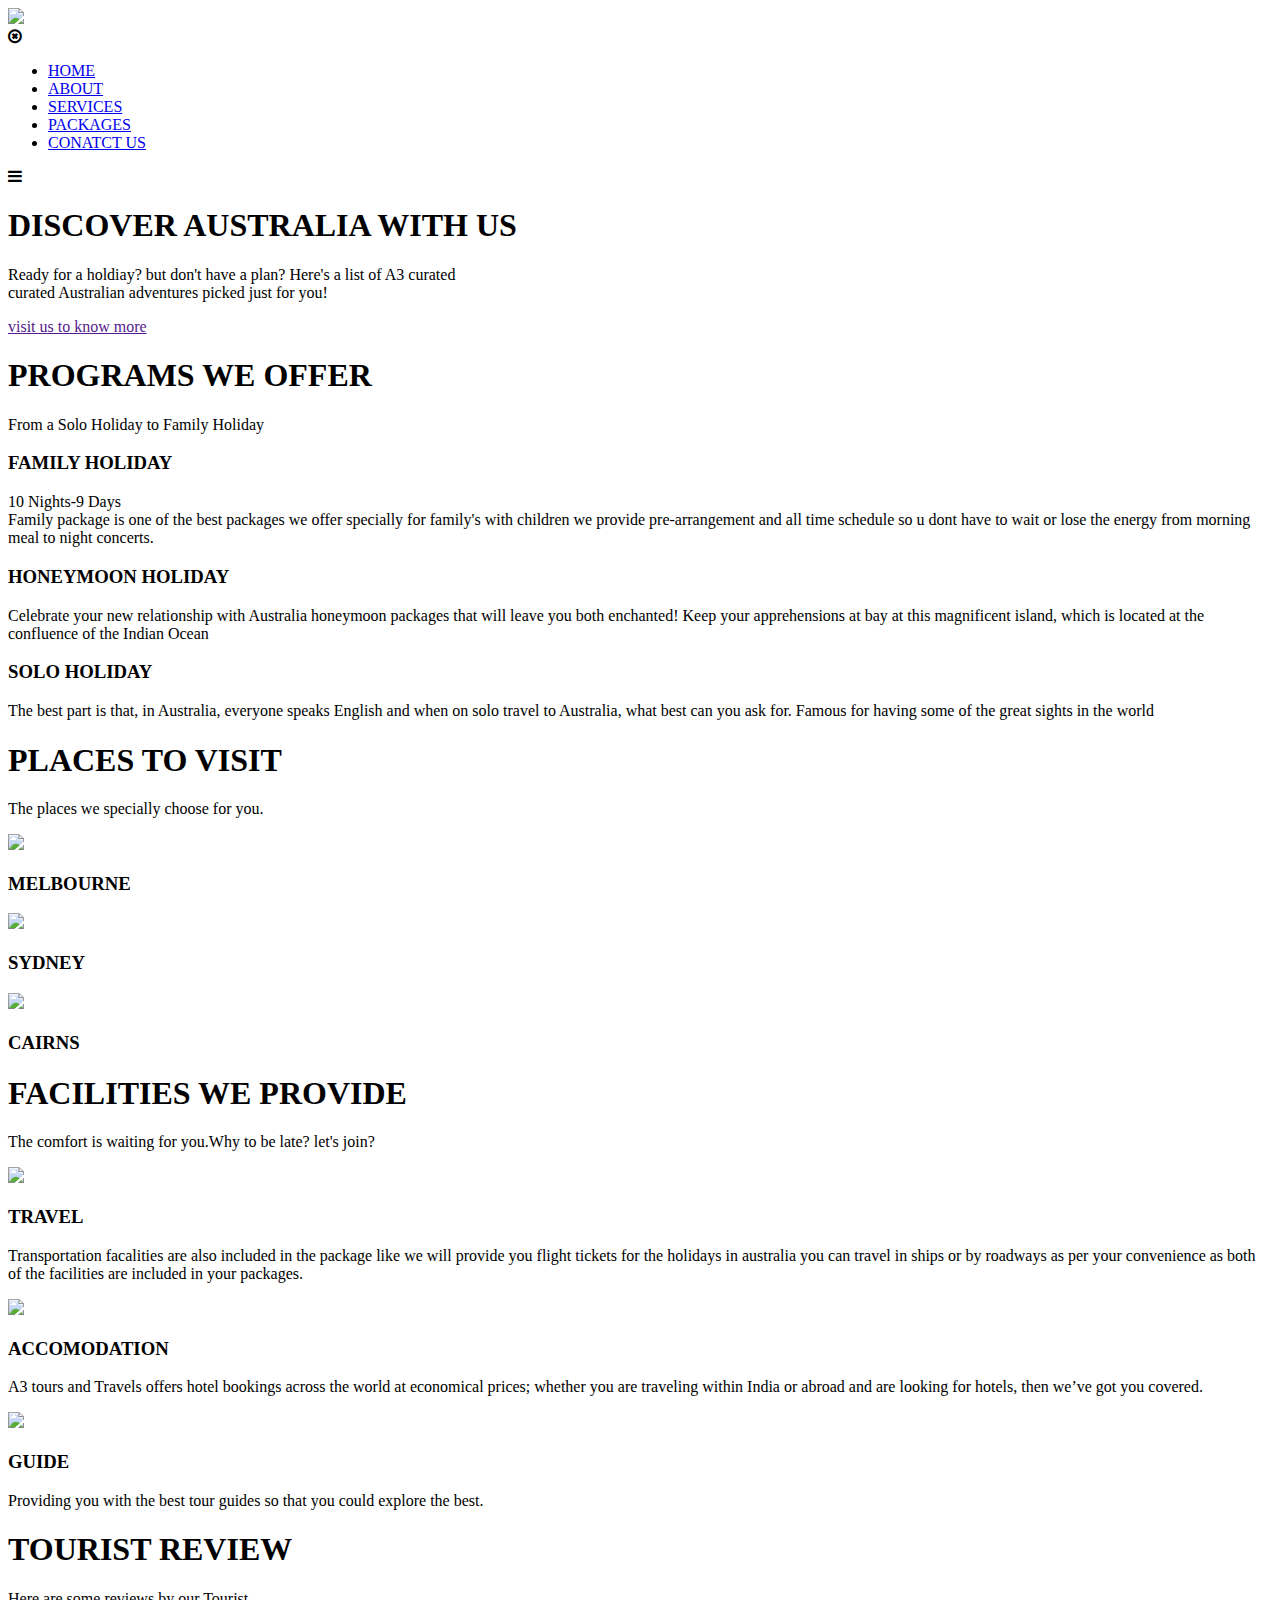
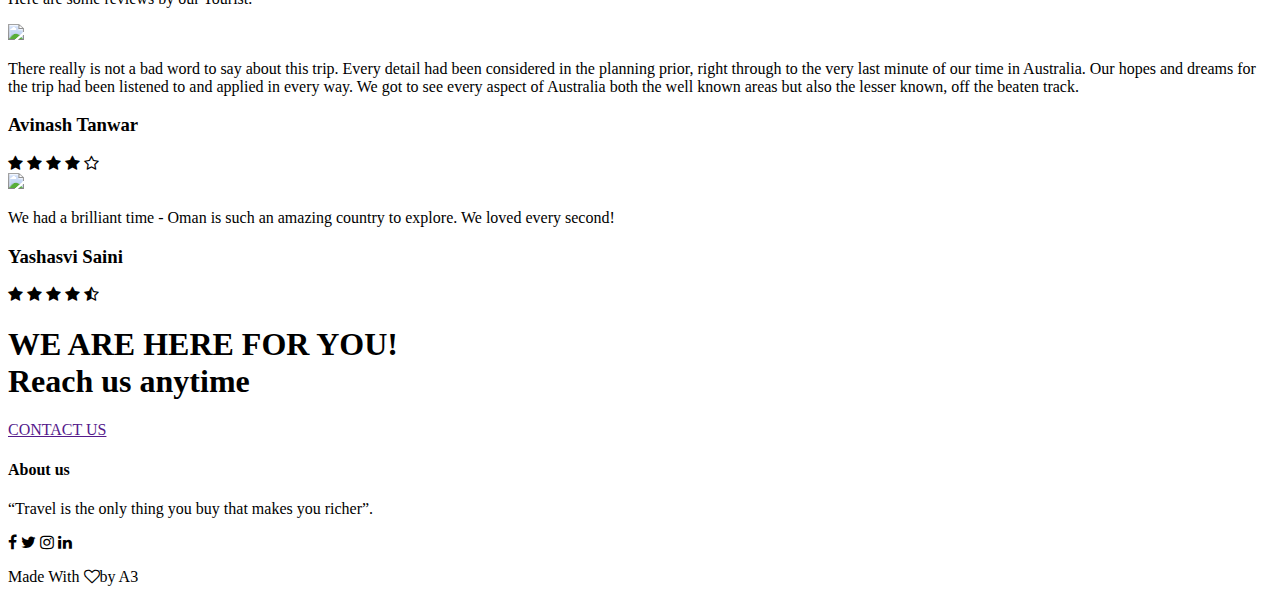
==== index.html @ 457e9604 "Update index.html" ====
<!DOCTYPE html>
<html>
    <head>
        <meta name="viewport" content="width=device-width,
        initial-scale=1.0">
        <title>A3 TOURS AND TRAVELS</title>
        <link rel="stylesheet" href="style1.css">
        <link rel="preconnect" href="https://fonts.googleapis.com">
<link rel="preconnect" href="https://fonts.gstatic.com" crossorigin>
<link href="https://fonts.googleapis.com/css2?family=Libre+Baskerville:wght@400;700&family=Londrina+Solid&display=swap" rel="stylesheet">
    <link rel="stylesheet" href="https://stackpath.bootstrapcdn.com/font-awesome/4.7.0/css/font-awesome.min.css">   


    </head>
<body>  
    <section class="header"> 
        <nav>
            <a href="index.html"><img src="a3 logo.png"></a>
            <div class="nav-links" id="navLinks">
                <i class="fa fa-times-circle-o" onclick="hideMenu()"></i>
                <ul>
                    <li><a href="index.html">HOME</a></li>
                    <li><a href="about.html">ABOUT</a></li>
                    <li><a href="courses.html">SERVICES</a></li>
                    <li><a href="blog.html">PACKAGES</a></li>
                    <li><a href="contact us.html">CONATCT US</a></li>
                </ul>
            </div>
            <i class="fa fa-bars" onclick="showMenu()"></i>
        </nav>
        <div class="text-box">
            <h1>DISCOVER AUSTRALIA WITH US</h1>
            <p>Ready for a holdiay? but don't have a plan? Here's a list of A3 curated <br>
            curated Australian adventures picked just for you!</p>
                <a href="" class="hero-btn">visit us to know more</a>
        </div>

    </section>
    <!----course-->
    <section class="course">
        <h1>PROGRAMS WE OFFER
        </h1>
        <p>From a Solo Holiday to Family Holiday </p>
        <div class="row">
            <div class="course-col">
                <h3>FAMILY HOLIDAY</h3>
                <p>10 Nights-9 Days<br>
                   Family package is one of the best packages 
                we offer specially for family's with children 
            we provide pre-arrangement and all time schedule 
        so u dont have to wait or lose the energy from morning meal to night concerts.</p>
            </div>
            <div class="course-col">
                <h3>HONEYMOON HOLIDAY</h3>
                <p>Celebrate your new relationship with  Australia honeymoon packages that will leave you both enchanted! Keep your apprehensions at bay at this magnificent island, which is located at the confluence of the Indian Ocean 
            </div>
            <div class="course-col">
                <h3>SOLO HOLIDAY</h3>
                <p>The best part is that, in Australia, everyone speaks English and when on solo travel to Australia, what best can you ask for. Famous for having some of the great sights in the world
                </p>
            </div>
        </div>
    </section>
    <!--campus-->

    <section class="campus">
        <h1>PLACES TO VISIT</h1>
        <p>The places we specially choose for you.</p>
        <div class="row">
            <div class="campus-col">
                <img src="melbo.jpg">
                <div class="layer">
                    <h3>MELBOURNE</h3>
                </div>
            </div>
            <div class="campus-col">
                <img src="sydney.jpeg">
                <div class="layer">
                    <h3>SYDNEY</h3>
                </div>
            </div>
            <div class="campus-col">
                <img src="Cairns.jpg">
                <div class="layer">
                    <h3>CAIRNS</h3>
                </div>
            </div>
        </div>
    </section>
    <!--facilities-->
    <section class="facilities">
        <h1>FACILITIES WE PROVIDE</h1>
        <p>The comfort  is waiting for you.Why to be late? let's join?</p>
        <div class="row">
            <div class="facilities-col">
                <img src="TR.jpg">
                <h3>TRAVEL</h3>
                <p>Transportation facalities are also included in the package like we will provide you flight tickets for the holidays in australia you can travel in ships or by roadways as per your convenience as both of the facilities are included in your packages.</p>
            </div>
            <div class="facilities-col">
                <img src="ACCCO.jpg">
                <h3>ACCOMODATION
        
                </h3>
                <p>A3 tours and Travels offers hotel bookings across the world at economical prices; whether you are traveling within India or abroad and are looking for hotels, then we’ve got you covered. </p>
            </div>
            <div class="facilities-col">
                <img src="GUIDE.jpg">
                <h3>GUIDE</h3>
                <p>Providing you with the best tour guides so that you could explore the best.</p>
            </div>
        </div>
    </section>
    <!--testtimonials-->
    <section class="testimonials">
        <h1>TOURIST REVIEW</h1>
        <p>Here are some reviews by our Tourist.</p>
        <div class="row">
            <div class="testimonials-col">
                <img src="avi1.jpg">
                <div>
                    <p>There really is not a bad word to say about this trip. Every detail had been considered in the planning prior, right through to the very last minute of our time in Australia. Our hopes and dreams for the trip had been listened to and applied in every way. We got to see every aspect of Australia both the well known areas but also the lesser known, off the beaten track.</p>
                        <h3>Avinash Tanwar</h3>
                        <i class="fa fa-star"></i>
                        <i class="fa fa-star"></i>
                        <i class="fa fa-star"></i>
                        <i class="fa fa-star"></i>
                        <i class="fa fa-star-o"></i>
                </div>
            </div>
            <div class="testimonials-col">
                <img src="yashvi.jpg">
                <div>
                    <p>We had a brilliant time - Oman is such an amazing country to explore. We loved every second!</p>
                        <h3>Yashasvi Saini</h3>
                        <i class="fa fa-star"></i>
                        <i class="fa fa-star"></i>
                        <i class="fa fa-star"></i>
                        <i class="fa fa-star"></i>
                        <i class="fa fa-star-half-o"></i>
                </div>
            </div>
        </div>

    </section>
    <!----call to action------->
        <section class="cta">
            <h1>WE ARE HERE FOR YOU!
                <br>Reach us anytime</h1>
                <a href="" class="hero-btn">CONTACT US</a>
        </section>
    <!------ footer----->
    <section class="footer">
        <h4>About us</h4>
        <p>“Travel is the only thing you buy that makes you richer”.</p>
        <div class="icons">
            <i class="fa fa-facebook"></i>
            <i class="fa fa-twitter"></i>
            <i class="fa fa-instagram"></i>
            <i class="fa fa-linkedin"></i>        
         </div>
         <p>Made With <i class="fa fa-heart-o"></i>by A3</p>
    </section>
    <!------ javascript fot toggle menu----->
    <script>
        var navLinks = document.getElementById("navLinks");
        function showMenu(){
            navLinks.style.right="0";
        }
        function hideMenu(){
            navLinks.style.right="-200px";
        }
    </script>

</body>
</html>
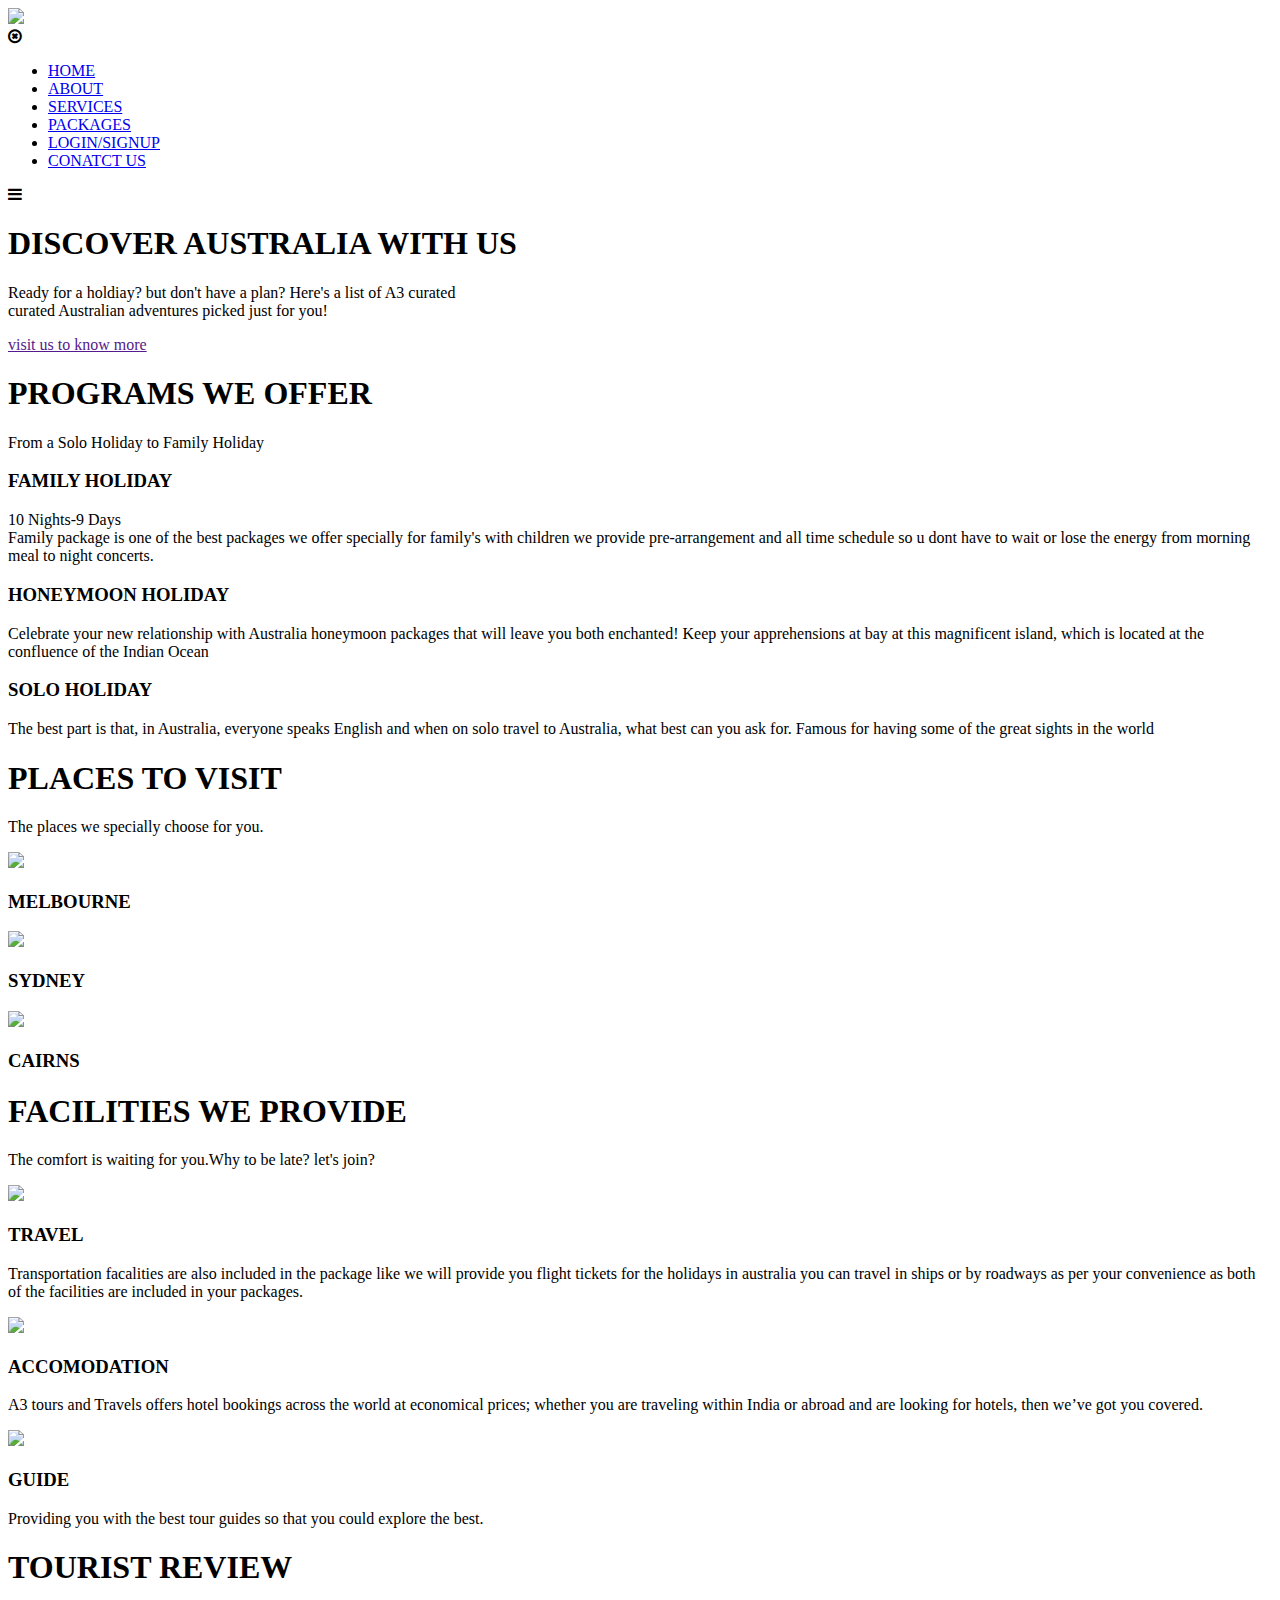
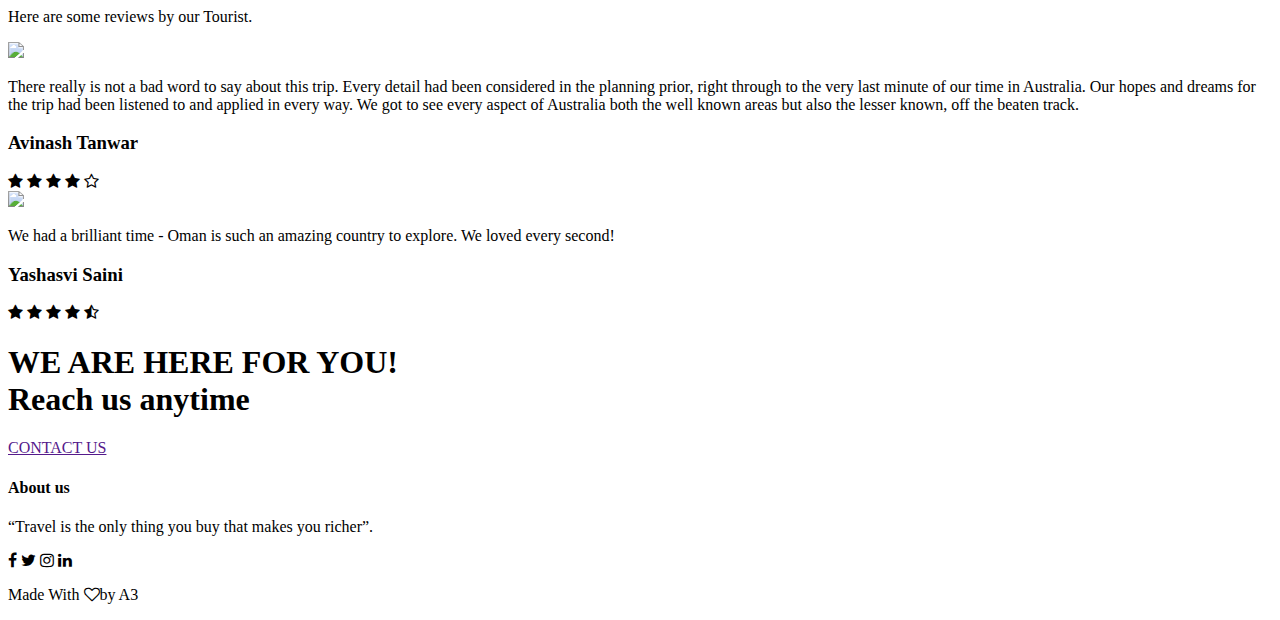
==== commit e9d5b956: "Update index.html" ====
--- a/index.html
+++ b/index.html
@@ -23,6 +23,7 @@
                     <li><a href="about.html">ABOUT</a></li>
                     <li><a href="courses.html">SERVICES</a></li>
                     <li><a href="blog.html">PACKAGES</a></li>
+                    <li><a href="login.html">LOGIN/SIGNUP</a></li>
                     <li><a href="contact us.html">CONATCT US</a></li>
                 </ul>
             </div>
